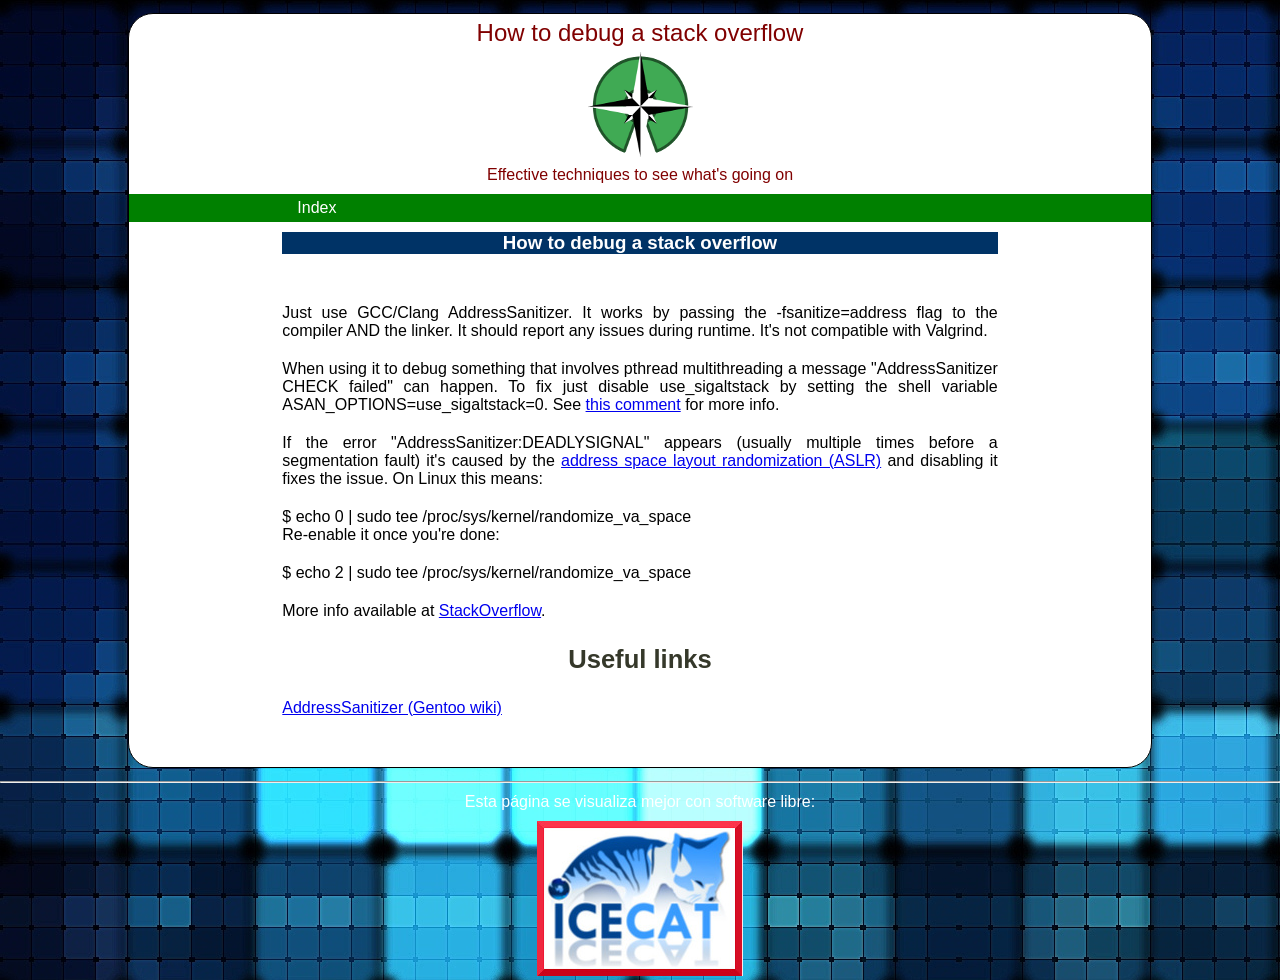
==== post/how_to_debug_stack_overflow.html @ a76bd1f0 "Add how to debug stack overflow post" ====
<!DOCTYPE html>
<html>
<head>
<title>How to debug a stack overflow</title>
<link rel="shortcut icon" href="../imagenes/favicon.png">
<meta http-equiv="Content-Type" content="text/html; charset=UTF-8" />
<link rel="stylesheet" href="../css/estilos.css" />
</head>
<body>

<div id="contenedor">

	<div id="encabezado">
		<h1 class="centrado">How to debug a stack overflow</h1>
			<p class="centrado"><a href="../index.html"><img src="../imagenes/logo.png" alto="logo" /></a></p>
		<h2 class="centrado">Effective techniques to see what's going on</h2>
		 
	</div>

	<div id="nav">
		<ul>

		<li><a href="../index.html">Index</a></li>
		</ul>


	</div>

	<div id="cuerpo">
		<h3 class="centrado">How to debug a stack overflow</h3>
		
		<div id="pagina">
		<p>Just use GCC/Clang AddressSanitizer. It works by passing the -fsanitize=address flag
		to the compiler AND the linker. It should report any issues during runtime. It's not compatible
		with Valgrind.
		</p>
		<p>When using it to debug something that involves pthread multithreading a message
		 "AddressSanitizer CHECK failed" can happen. To fix just disable use_sigaltstack by setting
		the shell variable ASAN_OPTIONS=use_sigaltstack=0. See
		<a href="https://github.com/google/sanitizers/issues/1171">this comment</a> for more info.
		</p>
		<p>If the error "AddressSanitizer:DEADLYSIGNAL" appears (usually multiple times before a
		segmentation fault) it's caused by the <a href="https://en.wikipedia.org/wiki/Address_space_layout_randomization">
		address space layout randomization (ASLR)</a> and disabling it fixes the issue. On Linux this means:
		</p>
		<p>$ echo 0 | sudo tee /proc/sys/kernel/randomize_va_space</p>
		Re-enable it once you're done:
		<p>$ echo 2 | sudo tee /proc/sys/kernel/randomize_va_space</p>
		<p>More info available at <a href="https://stackoverflow.com/questions/78136716/addresssanitizerdeadlysignal-from-fsanitize-address-flag">
		StackOverflow</a>.</p>
		<h4 class="centrado">Useful links</h4>
		<a href="https://wiki.gentoo.org/wiki/AddressSanitizer">AddressSanitizer (Gentoo wiki)</a>
	</div>
	</div>

	




</div>
<div id="pie">
	<hr />
		<p class="centrado"> Esta página se visualiza mejor con software libre: </p>
		<p class="centrado"><a target="_blank" href="http://www.gnu.org/software/gnuzilla/"><img src="../imagenes/icecat.jpg"  alt="icecat" /></a></p>
	</div>
</body>
</html>
---- css/estilos.css ----
/* Copyright (C) 2014, 2015, 2016, 2017 Francisco Dominguez <http://hispagnu.org> */

* {
	margin: 0px;
	padding: 0px;
	font-family: sans-serif;
}

body {

/*background-color: #6699FF;*/
background: url("../imagenes/wallpaper.jpg");

}

h1{

margin-top: 5px;
margin-bottom: 5px;
font: 150% sans-serif;
color: #800000;
}

h2{

margin-top: 5px;
margin-bottom: 5px;
margin-left: 5px;
margin-right: 5px;
font: 100% sans-serif;
color: #800000;



}

h3 {

margin-top: 10px;
margin-bottom: 10px;
background-color: #036;
color: white;

}

h4 {

color: #35382a;
font-weight: bold;
font-size: 1.6em;
font-family: sans-serif;
margin-top: 25px;
margin-bottom: 25px;
text-align: center;

}

.centrado {

text-align: center;

}

#pagina {

margin-top: 50px;
margin-bottom: 50px;

}

#licencias {

margin-top: 50px;
margin-bottom: 50px;

}

#licencias p {

margin-top: 15px;
margin-bottom: 15px;

}

#contenedor {

	margin-right: 10%;
	margin-left: 10%;
margin-top: 1%;
margin-bottom: 1%;
border: 1px solid #000000;
-webkit-border-radius: 25px;
-moz-border-radius: 25px;
border-radius: 25px;
background-color: white;

}

#nav {
	background-color: /*#bd0000*/green;
	height: 1%;
	overflow: hidden;
	margin-top: 10px;
	margin-bottom: 10px;

	
}
#nav ul {
	list-style-type: none;
	margin-left: 15%;
	
}
#nav ul li {
	float: left;
		
	
}
#nav a     {
	text-decoration: none;
	display: block;
	padding-top: 5px;
	padding-right: 15px;
	padding-bottom: 5px;
	padding-left: 15px;
	color: white;
	
}

#nav a:hover {
	color: yellow;
	background-color: #036;
}


#cuerpo {

margin-left: 15%;
margin-right: 15%;


}

#pie p {

margin-top: 10px;
color: white;

}

#pagina p {

margin-top: 20px;
text-align : justify;
}

#CC {

text-align: center;

}
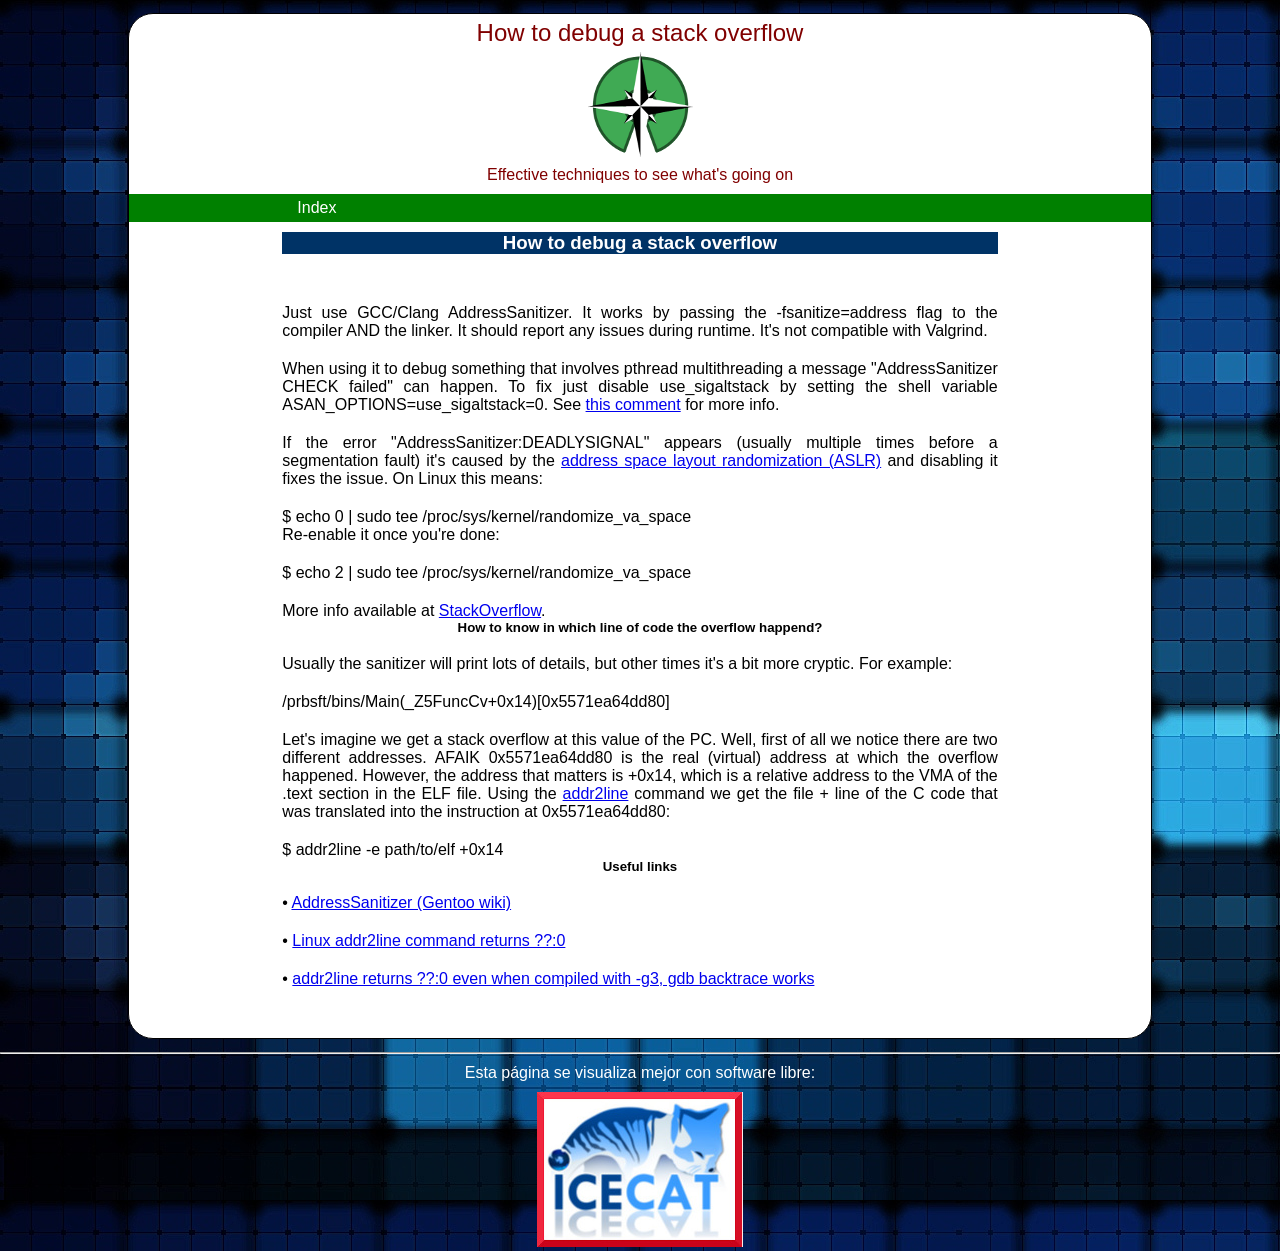
==== commit 85d32a78: "Add addr2line info to stack overflow debugging post" ====
--- a/post/how_to_debug_stack_overflow.html
+++ b/post/how_to_debug_stack_overflow.html
@@ -48,8 +48,26 @@
 		<p>$ echo 2 | sudo tee /proc/sys/kernel/randomize_va_space</p>
 		<p>More info available at <a href="https://stackoverflow.com/questions/78136716/addresssanitizerdeadlysignal-from-fsanitize-address-flag">
 		StackOverflow</a>.</p>
-		<h4 class="centrado">Useful links</h4>
-		<a href="https://wiki.gentoo.org/wiki/AddressSanitizer">AddressSanitizer (Gentoo wiki)</a>
+		<h5 class="centrado">How to know in which line of code the overflow happend?</h5>
+		<p>Usually the sanitizer will print lots of details, but other times it's a bit more cryptic. For example:</p>
+
+		<p>/prbsft/bins/Main(_Z5FuncCv+0x14)[0x5571ea64dd80]</p>
+
+		<p>Let's imagine we get a stack overflow at this value of the PC. Well, first of all we notice there are two different
+		addresses. AFAIK 0x5571ea64dd80 is the real (virtual) address at which the overflow happened. However, the address that
+		matters is +0x14, which is a relative address to the VMA of the .text section in the ELF file. Using the
+		<a href="https://linux.die.net/man/1/addr2line">addr2line</a> command
+		we get the file + line of the C code that was translated into the instruction at 0x5571ea64dd80:</p>
+
+		<p>$ addr2line -e path/to/elf +0x14</p>
+
+		<h5 class="centrado">Useful links</h5>
+		<p>&bull; <a href="https://wiki.gentoo.org/wiki/AddressSanitizer">AddressSanitizer (Gentoo wiki)</a></p>
+
+		<p>&bull; <a href="https://stackoverflow.com/questions/56046062/linux-addr2line-command-returns-0">Linux addr2line command returns ??:0</a></p>
+
+		<p>&bull; <a href="https://stackoverflow.com/questions/51595071/addr2line-returns-0-even-when-compiled-with-g3-gdb-backtrace-works">
+		addr2line returns ??:0 even when compiled with -g3, gdb backtrace works</a></p>
 	</div>
 	</div>
 
